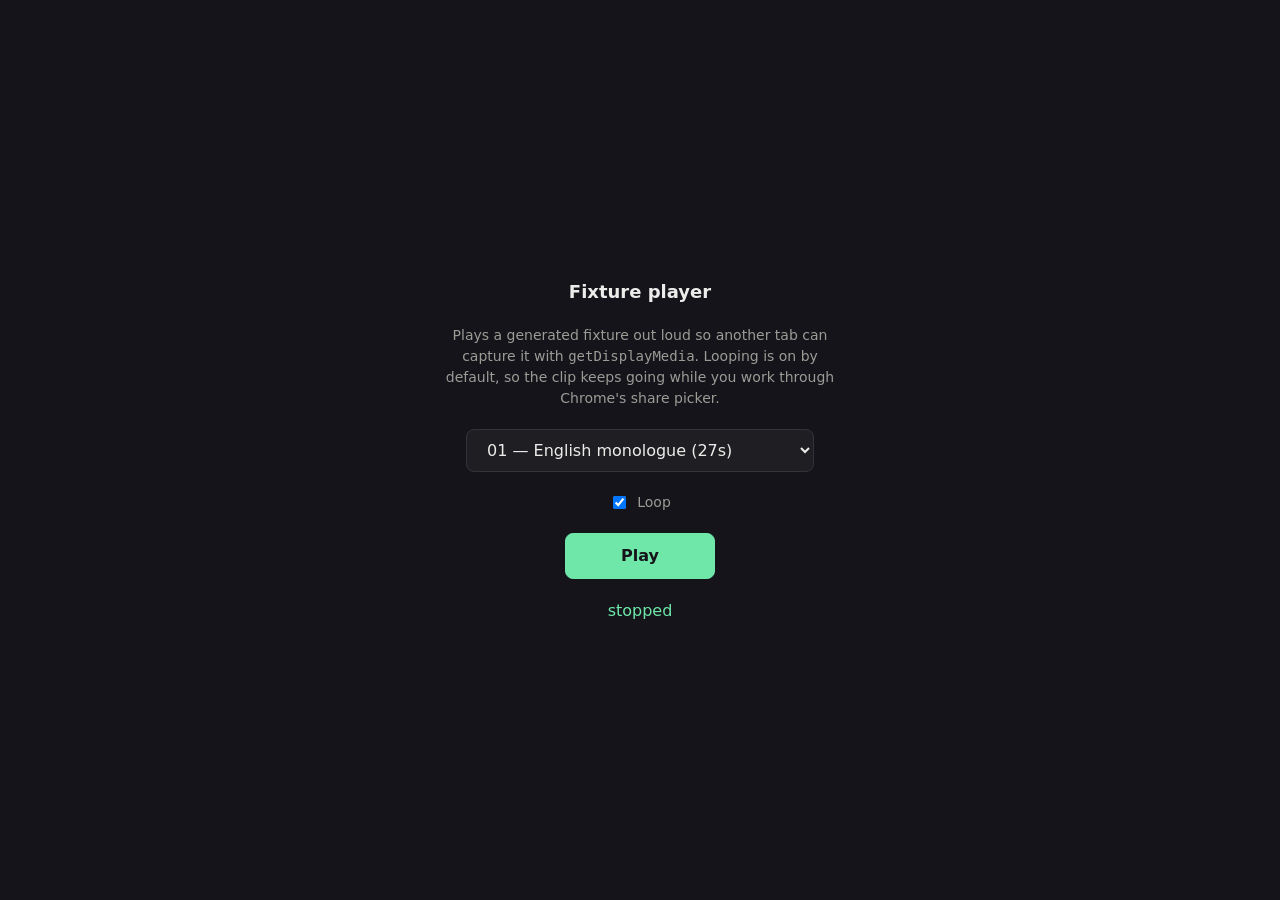
==== tools/player.html @ efc8893b "Live bilingual transcription in the browser, BYOK, no backend A static page that captures audio and " ====
<!doctype html>
<html lang="en">
<head>
<meta charset="utf-8">
<meta name="viewport" content="width=device-width, initial-scale=1">
<title>Fixture player</title>
<style>
  body {
    margin: 0; min-height: 100vh; display: flex; flex-direction: column;
    align-items: center; justify-content: center; gap: 20px;
    background: #14141a; color: #ececea;
    font: 16px/1.5 ui-sans-serif, system-ui, "Segoe UI", Roboto, sans-serif;
  }
  h1 { font-size: 18px; font-weight: 600; margin: 0; }
  p { color: #9d9b96; font-size: 14px; margin: 0; max-width: 46ch; text-align: center; }
  select, button {
    font: inherit; padding: 10px 16px; border-radius: 8px;
    border: 1px solid #33333a; background: #1f1f23; color: inherit;
  }
  button { cursor: pointer; font-weight: 600; }
  #play { background: #6ee7a8; color: #14141a; border-color: #6ee7a8; min-width: 150px; }
  #state { font-variant-numeric: tabular-nums; color: #6ee7a8; min-height: 1.4em; }
  label { display: flex; align-items: center; gap: 8px; font-size: 14px; color: #9d9b96; }
</style>
</head>
<body>

<h1>Fixture player</h1>
<p>Plays a generated fixture out loud so another tab can capture it with
   <code>getDisplayMedia</code>. Looping is on by default, so the clip keeps going while you work
   through Chrome's share picker.</p>

<select id="clip">
  <option value="01-english-monologue">01 — English monologue (27s)</option>
  <option value="02-spanish-monologue">02 — Spanish monologue (25s)</option>
  <option value="03-code-switched">03 — Code-switched Spanglish (19s)</option>
  <option value="04-jargon-and-acronyms">04 — Jargon and acronyms (20s)</option>
</select>

<label><input type="checkbox" id="loop" checked> Loop</label>
<button id="play">Play</button>
<div id="state">stopped</div>

<audio id="audio"></audio>

<script>
  const el = (id) => document.getElementById(id);
  const audio = el('audio');

  function load() {
    audio.src = '../fixtures/' + el('clip').value + '.wav';
    audio.loop = el('loop').checked;
  }

  el('play').addEventListener('click', async () => {
    if (!audio.paused) { audio.pause(); return; }
    load();
    try {
      await audio.play();
    } catch (err) {
      el('state').textContent = 'could not play: ' + err.message;
    }
  });

  el('loop').addEventListener('change', () => { audio.loop = el('loop').checked; });
  el('clip').addEventListener('change', () => { if (!audio.paused) { load(); audio.play(); } });

  audio.addEventListener('play', () => { el('play').textContent = 'Pause'; });
  audio.addEventListener('pause', () => { el('play').textContent = 'Play'; el('state').textContent = 'stopped'; });
  audio.addEventListener('timeupdate', () => {
    if (audio.paused) return;
    const t = Math.floor(audio.currentTime);
    el('state').textContent = 'playing  ' + Math.floor(t / 60) + ':' + String(t % 60).padStart(2, '0');
  });

  load();
</script>
</body>
</html>
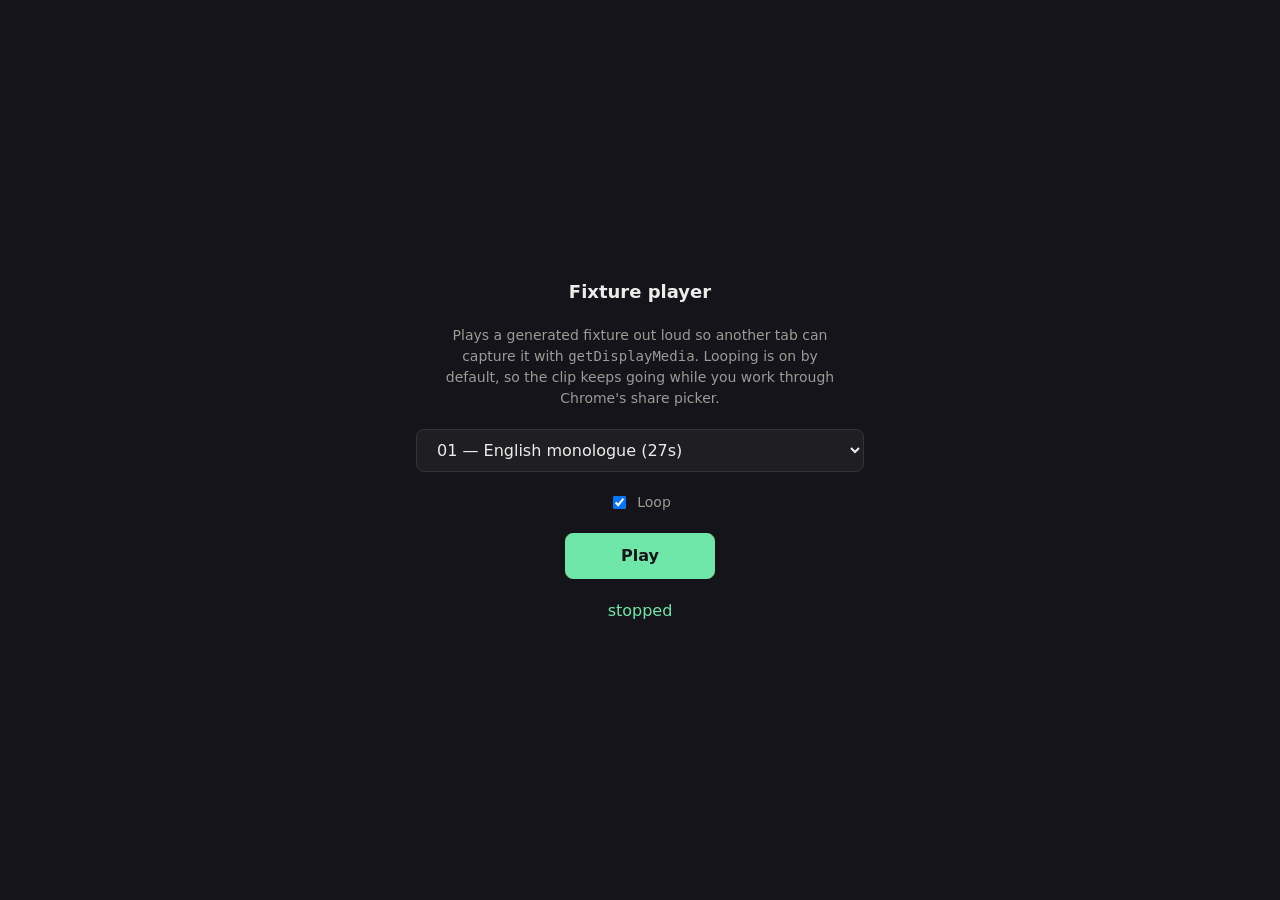
==== commit 2ba0b2c7: "Prove the capture downmix keeps both channels A display-captured audio track reports channelCount 1 " ====
--- a/tools/player.html
+++ b/tools/player.html
@@ -35,6 +35,7 @@
   <option value="02-spanish-monologue">02 — Spanish monologue (25s)</option>
   <option value="03-code-switched">03 — Code-switched Spanglish (19s)</option>
   <option value="04-jargon-and-acronyms">04 — Jargon and acronyms (20s)</option>
+  <option value="05-stereo-right-only">05 — STEREO, speech in right channel only (27s)</option>
 </select>
 
 <label><input type="checkbox" id="loop" checked> Loop</label>
